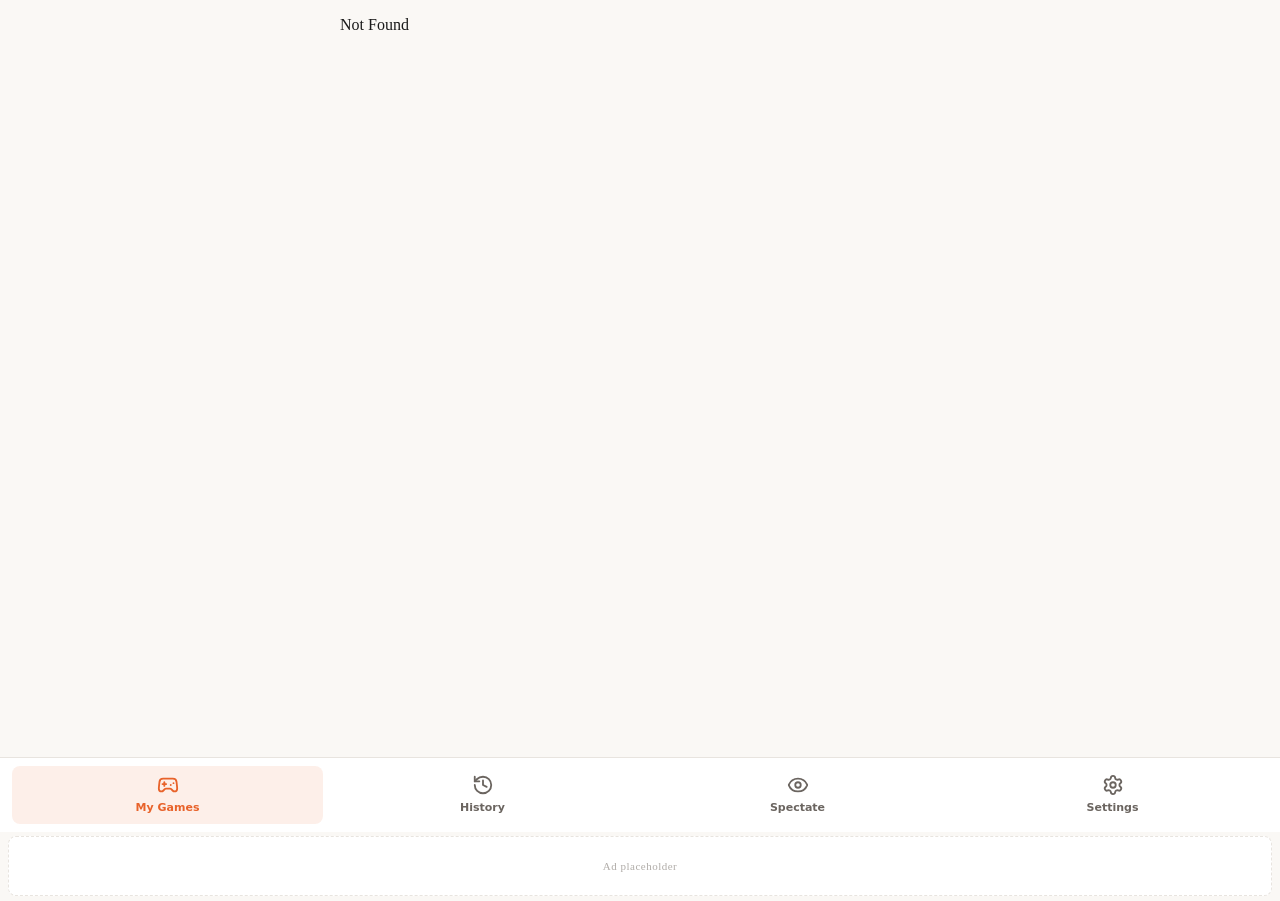
==== index.html @ 5b3f9416 "deploy site" ====
<!DOCTYPE html>
<html lang="en">
  <head>
    <meta charset="UTF-8" />
    <meta name="viewport" content="width=device-width, initial-scale=1.0, viewport-fit=cover" />
    <meta name="theme-color" content="#FAF8F5" />
    <meta name="apple-mobile-web-app-capable" content="yes" />
    <meta name="apple-mobile-web-app-status-bar-style" content="default" />
    <link rel="icon" href="/favicon.ico" />
    <link rel="apple-touch-icon" href="/icons/icon-192.png" />
    <link rel="preconnect" href="https://fonts.googleapis.com" />
    <link rel="preconnect" href="https://fonts.gstatic.com" crossorigin />
    <link href="https://fonts.googleapis.com/css2?family=JetBrains+Mono:wght@400;700&display=swap" rel="stylesheet" />
    <title>LazyTally</title>
    <script async src="https://pagead2.googlesyndication.com/pagead/js/adsbygoogle.js?client=ca-pub-8898395307509788" crossorigin="anonymous"></script>
    <script async src="https://www.googletagmanager.com/gtag/js?id=G-MPHQ01R6Z6"></script>
    <script>
      window.dataLayer = window.dataLayer || [];
      function gtag(){dataLayer.push(arguments);}
      gtag('js', new Date());
      gtag('config', 'G-MPHQ01R6Z6', { send_page_view: false });
    </script>
    <script type="module" crossorigin src="/assets/index-Cb28y55r.js"></script>
    <link rel="stylesheet" crossorigin href="/assets/index-DtqQ6EpY.css">
  <link rel="manifest" href="/manifest.webmanifest"></head>
  <body>
    <div id="root"></div>
  </body>
</html>
---- assets/index-DtqQ6EpY.css ----
:root,[data-theme=light]{--color-accent-primary:#e8622a;--color-accent-secondary:#2a6ee8;--color-accent-gold:#d4a017;--color-bg-base:#faf8f5;--color-bg-surface:#fff;--color-bg-surface-raised:#f2efe9;--color-text-primary:#1a1a1a;--color-text-secondary:#6b6560;--color-text-disabled:#b0aca8;--color-text-on-accent:#fff;--color-success:#22a056;--color-error:#d93025;--color-warning:#f5a623;--color-divider:#e8e4df;--space-1:4px;--space-2:8px;--space-3:12px;--space-4:16px;--space-5:20px;--space-6:24px;--space-8:32px;--space-12:48px;--radius-sm:8px;--radius-md:12px;--radius-lg:16px;--radius-pill:999px;--text-display-size:28px;--text-display-weight:700;--text-display-line-height:34px;--text-title-lg-size:22px;--text-title-lg-weight:700;--text-title-lg-line-height:28px;--text-title-md-size:18px;--text-title-md-weight:600;--text-title-md-line-height:24px;--text-title-sm-size:16px;--text-title-sm-weight:600;--text-title-sm-line-height:22px;--text-body-size:15px;--text-body-weight:400;--text-body-line-height:22px;--text-body-sm-size:13px;--text-body-sm-weight:400;--text-body-sm-line-height:18px;--text-label-size:11px;--text-label-weight:600;--text-label-line-height:16px;--text-counter-size:24px;--text-counter-weight:700;--text-counter-line-height:30px;--text-score-lg-size:28px;--text-score-lg-weight:700;--text-score-lg-line-height:34px;--text-score-md-size:17px;--text-score-md-weight:600;--text-score-md-line-height:22px;--font-sans:system-ui, -apple-system, "Segoe UI", Roboto, Ubuntu, Cantarell, "Noto Sans", sans-serif}[data-theme=dark]{--color-accent-primary:#f07a45;--color-accent-secondary:#5592f0;--color-accent-gold:#f0be3a;--color-bg-base:#121212;--color-bg-surface:#1e1e1e;--color-bg-surface-raised:#2a2a2a;--color-text-primary:#f0ede8;--color-text-secondary:#9a9590;--color-text-disabled:#555250;--color-text-on-accent:#fff;--color-success:#38c46e;--color-error:#f25b4f;--color-warning:#f5be55;--color-divider:#2e2e2e}*,:before,:after{box-sizing:border-box}html,body{margin:0}button,input,select,textarea{font:inherit}._shell_n8gii_1{background-color:var(--color-bg-base);min-height:calc(100lvh + 1px);color:var(--color-text-primary);flex-direction:column;display:flex}._header_n8gii_10{z-index:20;padding-top:max(var(--space-3), env(safe-area-inset-top,0px));padding-left:max(var(--space-4), env(safe-area-inset-left,0px));padding-right:max(var(--space-4), env(safe-area-inset-right,0px));padding-bottom:var(--space-3);background-color:var(--color-bg-surface);border-bottom:1px solid var(--color-divider);position:sticky;top:0}._main_n8gii_22{flex:auto;width:100%;max-width:600px;margin-left:auto;margin-right:auto}._bottomBar_n8gii_30{z-index:20;position:sticky;bottom:0}._tabs_n8gii_36{background-color:var(--color-bg-surface)}._footer_n8gii_40{background-color:var(--color-bg-base)}._badge_cdwrq_1{padding:var(--space-1) var(--space-2);border-radius:var(--radius-pill);font-family:var(--font-sans);font-size:var(--text-label-size);font-weight:var(--text-label-weight);line-height:var(--text-label-line-height);text-transform:uppercase;letter-spacing:.04em;justify-content:center;align-items:center;display:inline-flex}[data-variant=default]{background-color:var(--color-bg-surface-raised);color:var(--color-text-secondary)}[data-variant=success]{background-color:color-mix(in srgb, var(--color-success) 18%, transparent);color:var(--color-success)}[data-variant=error]{background-color:color-mix(in srgb, var(--color-error) 18%, transparent);color:var(--color-error)}[data-variant=warning]{background-color:color-mix(in srgb, var(--color-warning) 22%, transparent);color:var(--color-accent-gold)}._box_2sqhf_1{display:flex}._directionRow_2sqhf_5{flex-direction:row}._directionColumn_2sqhf_9{flex-direction:column}@media (width<=767px){._directionRowM_2sqhf_14{flex-direction:row}._directionColumnM_2sqhf_20{flex-direction:column}}._wrap_2sqhf_25{flex-wrap:wrap}._grow_2sqhf_29{flex-grow:1}._shrink_2sqhf_33{flex-shrink:1}._align-start_2sqhf_37{align-items:flex-start}._align-center_2sqhf_41{align-items:center}._align-end_2sqhf_45{align-items:flex-end}._align-stretch_2sqhf_49{align-items:stretch}._align-baseline_2sqhf_53{align-items:baseline}._justify-start_2sqhf_57{justify-content:flex-start}._justify-center_2sqhf_61{justify-content:center}._justify-end_2sqhf_65{justify-content:flex-end}._justify-between_2sqhf_69{justify-content:space-between}._justify-around_2sqhf_73{justify-content:space-around}._justify-evenly_2sqhf_77{justify-content:space-evenly}._gap-1_2sqhf_81{gap:var(--space-1)}._p-1_2sqhf_85{padding:var(--space-1)}._px-1_2sqhf_89{padding-left:var(--space-1);padding-right:var(--space-1)}._py-1_2sqhf_94{padding-top:var(--space-1);padding-bottom:var(--space-1)}._m-1_2sqhf_99{margin:var(--space-1)}._gap-2_2sqhf_103{gap:var(--space-2)}._p-2_2sqhf_107{padding:var(--space-2)}._px-2_2sqhf_111{padding-left:var(--space-2);padding-right:var(--space-2)}._py-2_2sqhf_116{padding-top:var(--space-2);padding-bottom:var(--space-2)}._m-2_2sqhf_121{margin:var(--space-2)}._gap-3_2sqhf_125{gap:var(--space-3)}._p-3_2sqhf_129{padding:var(--space-3)}._px-3_2sqhf_133{padding-left:var(--space-3);padding-right:var(--space-3)}._py-3_2sqhf_138{padding-top:var(--space-3);padding-bottom:var(--space-3)}._m-3_2sqhf_143{margin:var(--space-3)}._gap-4_2sqhf_147{gap:var(--space-4)}._p-4_2sqhf_151{padding:var(--space-4)}._px-4_2sqhf_155{padding-left:var(--space-4);padding-right:var(--space-4)}._py-4_2sqhf_160{padding-top:var(--space-4);padding-bottom:var(--space-4)}._m-4_2sqhf_165{margin:var(--space-4)}._gap-5_2sqhf_169{gap:var(--space-5)}._p-5_2sqhf_173{padding:var(--space-5)}._px-5_2sqhf_177{padding-left:var(--space-5);padding-right:var(--space-5)}._py-5_2sqhf_182{padding-top:var(--space-5);padding-bottom:var(--space-5)}._m-5_2sqhf_187{margin:var(--space-5)}._gap-6_2sqhf_191{gap:var(--space-6)}._p-6_2sqhf_195{padding:var(--space-6)}._px-6_2sqhf_199{padding-left:var(--space-6);padding-right:var(--space-6)}._py-6_2sqhf_204{padding-top:var(--space-6);padding-bottom:var(--space-6)}._m-6_2sqhf_209{margin:var(--space-6)}._gap-8_2sqhf_213{gap:var(--space-8)}._p-8_2sqhf_217{padding:var(--space-8)}._px-8_2sqhf_221{padding-left:var(--space-8);padding-right:var(--space-8)}._py-8_2sqhf_226{padding-top:var(--space-8);padding-bottom:var(--space-8)}._m-8_2sqhf_231{margin:var(--space-8)}._gap-12_2sqhf_235{gap:var(--space-12)}._p-12_2sqhf_239{padding:var(--space-12)}._px-12_2sqhf_243{padding-left:var(--space-12);padding-right:var(--space-12)}._py-12_2sqhf_248{padding-top:var(--space-12);padding-bottom:var(--space-12)}._m-12_2sqhf_253{margin:var(--space-12)}._spinner_nptsl_1{border-style:solid;border-color:currentColor #0000 currentColor currentColor;border-radius:50%;animation:.7s linear infinite _spin_nptsl_1;display:inline-block}._size-sm_nptsl_9{border-width:2px;width:16px;height:16px}._size-md_nptsl_15{border-width:2px;width:22px;height:22px}._size-lg_nptsl_21{border-width:3px;width:32px;height:32px}@keyframes _spin_nptsl_1{to{transform:rotate(360deg)}}._button_xosus_1{justify-content:center;align-items:center;gap:var(--space-2);font-family:var(--font-sans);border-radius:var(--radius-md);cursor:pointer;border:none;font-weight:600;transition:background-color .15s,color .15s,opacity .15s;display:inline-flex}._button_xosus_1:disabled{cursor:not-allowed;opacity:.5}._fullWidth_xosus_19{width:100%}._size-sm_xosus_23{min-height:36px;padding:var(--space-2) var(--space-3);font-size:var(--text-body-sm-size);line-height:var(--text-body-sm-line-height)}._size-md_xosus_30{min-height:44px;padding:var(--space-3) var(--space-4);font-size:var(--text-body-size);line-height:var(--text-body-line-height)}._size-lg_xosus_37{min-height:52px;padding:var(--space-4) var(--space-5);font-size:var(--text-title-sm-size);line-height:var(--text-title-sm-line-height)}[data-variant=danger]{background-color:var(--color-accent-danger,#dc2626);color:#fff}[data-variant=danger]:hover:not(:disabled){filter:brightness(1.1)}._loading_xosus_81{pointer-events:none}._iconSlot_xosus_85{flex-shrink:0;display:inline-flex}._card_jlndj_1{width:100%;text-align:inherit;font:inherit;color:inherit;background-color:var(--color-bg-surface);border:1px solid var(--color-divider);border-radius:var(--radius-md);cursor:default;transition:box-shadow .15s,transform .15s;display:block}._card_jlndj_1[data-clickable]{cursor:pointer}._card_jlndj_1[data-clickable]:hover{box-shadow:0 8px 20px #00000014}._card_jlndj_1[data-clickable]:active{transform:scale(.98)}._p1_jlndj_26{padding:var(--space-1)}._p2_jlndj_30{padding:var(--space-2)}._p3_jlndj_34{padding:var(--space-3)}._p4_jlndj_38{padding:var(--space-4)}._p5_jlndj_42{padding:var(--space-5)}._p6_jlndj_46{padding:var(--space-6)}._p8_jlndj_50{padding:var(--space-8)}._p12_jlndj_54{padding:var(--space-12)}._wrapper_pslk8_1{justify-content:center;align-items:center;gap:var(--space-2);display:flex}._group_pslk8_8{text-align:center;letter-spacing:.15em;text-transform:uppercase;width:100%;max-width:110px;padding:var(--space-2) var(--space-2);border:1.5px solid var(--color-divider);border-radius:var(--radius-sm);background-color:var(--color-bg-surface);color:var(--color-text-primary);outline:none;font-family:JetBrains Mono,ui-monospace,SFMono-Regular,Menlo,Consolas,monospace;font-size:22px;transition:border-color .15s,box-shadow .15s}._group_pslk8_8::placeholder{color:var(--color-text-disabled);letter-spacing:.3em}._group_pslk8_8:focus-visible{border-color:var(--color-accent-secondary);box-shadow:0 0 0 2px color-mix(in srgb, var(--color-accent-secondary) 35%, transparent)}._separator_pslk8_35{color:var(--color-text-disabled);-webkit-user-select:none;user-select:none;flex-shrink:0;font-size:28px;font-weight:700}._wrap_1qdhq_1{gap:var(--space-1);flex-direction:column;display:flex}._label_1qdhq_7{font-family:var(--font-sans);font-size:var(--text-label-size);font-weight:var(--text-label-weight);line-height:var(--text-label-line-height);text-transform:uppercase;letter-spacing:.02em;color:var(--color-text-secondary)}._row_1qdhq_17{align-items:center;gap:var(--space-2);max-width:100%;display:inline-flex}._btn_1qdhq_24{border-radius:var(--radius-sm);width:32px;height:32px;color:var(--color-text-on-accent);background-color:var(--color-accent-primary);cursor:pointer;border:none;flex-shrink:0;justify-content:center;align-items:center;padding:0;font-size:16px;font-weight:600;line-height:1;transition:filter .15s;display:inline-flex}._btn_1qdhq_24:hover:not(:disabled){filter:brightness(1.05)}._btn_1qdhq_24:disabled{opacity:.35;cursor:not-allowed}._value_1qdhq_52{text-align:center;min-width:2.5ch;font-family:var(--font-sans);color:var(--color-text-primary);font-size:16px;font-weight:600;line-height:1}._divider_j3n4t_1{background-color:var(--color-divider);border:none;flex-shrink:0}._horizontal_j3n4t_7{width:100%;height:1px;margin:0}._vertical_j3n4t_13{align-self:stretch;width:1px;margin:0}._stacked_5gr1q_1{gap:var(--space-1);margin-bottom:var(--space-2);flex-direction:column;display:flex}._inline_5gr1q_8{align-items:center;gap:var(--space-3);margin-bottom:var(--space-2);flex-direction:row;display:flex}._inline_5gr1q_8>._labelArea_5gr1q_16{flex-shrink:0;min-width:150px}._labelArea_5gr1q_16{flex-direction:column;gap:2px;min-width:0;display:flex}._controlInline_5gr1q_28{flex:1 1 0;min-width:0}._label_5gr1q_16{font-family:var(--font-sans);color:var(--color-text-primary);font-size:13px;font-weight:600;line-height:1.3}._description_5gr1q_45{color:var(--color-text-secondary);font-size:12px;line-height:1.3}._cell_170sn_1{min-width:0}._span-1_170sn_5{grid-column:span 1}._span-2_170sn_9{grid-column:span 2}._span-3_170sn_13{grid-column:span 3}._span-4_170sn_17{grid-column:span 4}._span-5_170sn_21{grid-column:span 5}._span-6_170sn_25{grid-column:span 6}._span-7_170sn_29{grid-column:span 7}._span-8_170sn_33{grid-column:span 8}._span-9_170sn_37{grid-column:span 9}._span-10_170sn_41{grid-column:span 10}._span-11_170sn_45{grid-column:span 11}._span-12_170sn_49{grid-column:span 12}@media (width<=767px){._spanM-1_170sn_54{grid-column:span 1}._spanM-2_170sn_60{grid-column:span 2}._spanM-3_170sn_66{grid-column:span 3}._spanM-4_170sn_72{grid-column:span 4}._spanM-5_170sn_78{grid-column:span 5}._spanM-6_170sn_84{grid-column:span 6}._spanM-7_170sn_90{grid-column:span 7}._spanM-8_170sn_96{grid-column:span 8}._spanM-9_170sn_102{grid-column:span 9}._spanM-10_170sn_108{grid-column:span 10}._spanM-11_170sn_114{grid-column:span 11}._spanM-12_170sn_120{grid-column:span 12}}._offset-0_170sn_125{grid-column-start:auto}._offset-1_170sn_129{grid-column-start:2}._offset-2_170sn_133{grid-column-start:3}._offset-3_170sn_137{grid-column-start:4}._offset-4_170sn_141{grid-column-start:5}._offset-5_170sn_145{grid-column-start:6}._offset-6_170sn_149{grid-column-start:7}._offset-7_170sn_153{grid-column-start:8}._offset-8_170sn_157{grid-column-start:9}._offset-9_170sn_161{grid-column-start:10}._offset-10_170sn_165{grid-column-start:11}._offset-11_170sn_169{grid-column-start:12}._grid_dq9ae_1{grid-template-columns:repeat(12,minmax(0,1fr));width:100%;display:grid}._gap-1_dq9ae_7{gap:var(--space-1)}._gap-2_dq9ae_11{gap:var(--space-2)}._gap-3_dq9ae_15{gap:var(--space-3)}._gap-4_dq9ae_19{gap:var(--space-4)}._gap-5_dq9ae_23{gap:var(--space-5)}._gap-6_dq9ae_27{gap:var(--space-6)}._gap-8_dq9ae_31{gap:var(--space-8)}._gap-12_dq9ae_35{gap:var(--space-12)}._text_t5dkh_1{font-family:var(--font-sans);margin:0}._size-display_t5dkh_6{font-size:var(--text-display-size);font-weight:var(--text-display-weight);line-height:var(--text-display-line-height)}._size-titleLg_t5dkh_12{font-size:var(--text-title-lg-size);font-weight:var(--text-title-lg-weight);line-height:var(--text-title-lg-line-height)}._size-titleMd_t5dkh_18{font-size:var(--text-title-md-size);font-weight:var(--text-title-md-weight);line-height:var(--text-title-md-line-height)}._size-titleSm_t5dkh_24{font-size:var(--text-title-sm-size);font-weight:var(--text-title-sm-weight);line-height:var(--text-title-sm-line-height)}._size-body_t5dkh_30{font-size:var(--text-body-size);font-weight:var(--text-body-weight);line-height:var(--text-body-line-height)}._size-bodySm_t5dkh_36{font-size:var(--text-body-sm-size);font-weight:var(--text-body-sm-weight);line-height:var(--text-body-sm-line-height)}._size-label_t5dkh_42{font-size:var(--text-label-size);font-weight:var(--text-label-weight);line-height:var(--text-label-line-height);text-transform:uppercase;letter-spacing:.02em}._size-counter_t5dkh_50{font-size:var(--text-counter-size);font-weight:var(--text-counter-weight);line-height:var(--text-counter-line-height)}._size-scoreLg_t5dkh_56{font-size:var(--text-score-lg-size);font-weight:var(--text-score-lg-weight);line-height:var(--text-score-lg-line-height)}._size-scoreMd_t5dkh_62{font-size:var(--text-score-md-size);font-weight:var(--text-score-md-weight);line-height:var(--text-score-md-line-height)}._weight-400_t5dkh_68{font-weight:400}._weight-500_t5dkh_72{font-weight:500}._weight-600_t5dkh_76{font-weight:600}._weight-700_t5dkh_80{font-weight:700}._color-primary_t5dkh_84{color:var(--color-text-primary)}._color-secondary_t5dkh_88{color:var(--color-text-secondary)}._color-disabled_t5dkh_92{color:var(--color-text-disabled)}._color-onAccent_t5dkh_96{color:var(--color-text-on-accent)}._color-accent_t5dkh_100{color:var(--color-accent-primary)}._color-error_t5dkh_104{color:var(--color-error)}._color-success_t5dkh_108{color:var(--color-success)}._align-start_t5dkh_112{text-align:start}._align-center_t5dkh_116{text-align:center}._align-end_t5dkh_120{text-align:end}._truncate_t5dkh_124{text-overflow:ellipsis;white-space:nowrap;overflow:hidden}._monospace_t5dkh_130{font-family:var(--font-mono,ui-monospace, SFMono-Regular, Menlo, Consolas, monospace);letter-spacing:.1em}._iconButton_jv7td_1{border-radius:var(--radius-md);cursor:pointer;font:inherit;background:0 0;border:none;flex-shrink:0;justify-content:center;align-items:center;padding:0;transition:background-color .15s,color .15s,opacity .15s;display:inline-flex}._iconButton_jv7td_1:disabled{cursor:not-allowed;opacity:.5}._size-sm_jv7td_20{width:36px;height:36px}._size-md_jv7td_25{width:44px;height:44px}._size-lg_jv7td_30{width:52px;height:52px}._iconInner_jv7td_35{justify-content:center;align-items:center;display:inline-flex}[data-variant=primary]{background-color:var(--color-accent-primary);color:var(--color-text-on-accent)}[data-variant=primary]:hover:not(:disabled){filter:brightness(1.05)}[data-variant=secondary]{background-color:var(--color-bg-surface-raised);color:var(--color-text-primary);box-shadow:inset 0 0 0 1px var(--color-divider)}[data-variant=secondary]:hover:not(:disabled){background-color:var(--color-bg-base)}[data-variant=ghost]{color:var(--color-accent-primary);background-color:#0000}[data-variant=ghost]:hover:not(:disabled){background-color:var(--color-bg-surface-raised)}._dialog_1bl9c_1{max-width:min(520px, 100vw - var(--space-8));border-radius:var(--radius-lg);background-color:var(--color-bg-surface);width:100%;color:var(--color-text-primary);box-shadow:0 24px 48px #0000002e, 0 0 0 1px var(--color-divider);border:none;margin:auto;padding:0}._dialog_1bl9c_1::backdrop{background-color:#00000073}._inner_1bl9c_17{flex-direction:column;max-height:min(80vh,720px);display:flex}._header_1bl9c_23{padding:var(--space-5) var(--space-5) var(--space-3);border-bottom:1px solid var(--color-divider)}._title_1bl9c_28{font-family:var(--font-sans);font-size:var(--text-title-lg-size);font-weight:var(--text-title-lg-weight);line-height:var(--text-title-lg-line-height);margin:0}._body_1bl9c_36{padding:var(--space-5);overflow:auto}._close_1bl9c_41{top:var(--space-3);right:var(--space-3);border-radius:var(--radius-sm);width:36px;height:36px;color:var(--color-text-secondary);cursor:pointer;background:0 0;border:none;font-size:20px;line-height:1;position:absolute}._close_1bl9c_41:hover{background-color:var(--color-bg-surface-raised)}._headerRow_1bl9c_60{min-height:var(--space-8);position:relative}._field_2ay0z_1{gap:var(--space-2);flex-direction:column;width:100%;display:flex}._label_2ay0z_8{font-family:var(--font-sans);font-size:var(--text-label-size);font-weight:var(--text-label-weight);line-height:var(--text-label-line-height);text-transform:uppercase;letter-spacing:.02em;color:var(--color-text-secondary)}._input_2ay0z_18{width:100%;padding:var(--space-2) var(--space-3);font-family:var(--font-sans);font-size:var(--text-body-sm-size,13px);color:var(--color-text-primary);background-color:var(--color-bg-surface);border:1px solid var(--color-divider);border-radius:var(--radius-sm);outline:none;line-height:1.4;transition:border-color .15s,box-shadow .15s}._input_2ay0z_18:focus-visible{border-color:var(--color-accent-secondary);box-shadow:0 0 0 2px color-mix(in srgb, var(--color-accent-secondary) 35%, transparent)}._input_2ay0z_18:disabled{opacity:.6;cursor:not-allowed}._safe_1qbz7_1{box-sizing:border-box;min-height:100%;padding-top:env(safe-area-inset-top,0px);padding-right:env(safe-area-inset-right,0px);padding-bottom:env(safe-area-inset-bottom,0px);padding-left:env(safe-area-inset-left,0px)}._root_ry9w0_1{min-width:0;min-height:0}._vertical_ry9w0_6{-webkit-overflow-scrolling:touch;overflow:hidden auto}._horizontal_ry9w0_12{-webkit-overflow-scrolling:touch;overflow:auto hidden}._segment_8e18i_1{border:1px solid var(--color-divider);border-radius:var(--radius-sm);display:inline-flex;overflow:hidden}._option_8e18i_8{padding:var(--space-2) var(--space-4);background:var(--color-bg-surface);font-family:var(--font-sans);font-size:var(--text-body-sm-size,13px);color:var(--color-text-secondary);cursor:pointer;border:none;font-weight:500;transition:background-color .15s,color .15s}._option_8e18i_8+._option_8e18i_8{border-left:1px solid var(--color-divider)}._option_8e18i_8[data-active]{background:var(--color-accent-primary);color:var(--color-text-on-accent);font-weight:600}._option_8e18i_8:hover:not([data-active]):not(:disabled){background:var(--color-bg-surface-raised,#f0f0f0)}._option_8e18i_8:disabled{opacity:.5;cursor:not-allowed}._field_uj5ex_1{gap:var(--space-2);flex-direction:column;width:100%;display:flex}._label_uj5ex_8{font-family:var(--font-sans);font-size:var(--text-label-size);font-weight:var(--text-label-weight);line-height:var(--text-label-line-height);text-transform:uppercase;letter-spacing:.02em;color:var(--color-text-secondary)}._select_uj5ex_18{width:100%;padding:var(--space-3) var(--space-4);font-family:var(--font-sans);font-size:var(--text-body-size);line-height:var(--text-body-line-height);color:var(--color-text-primary);background-color:var(--color-bg-surface);border:1px solid var(--color-divider);border-radius:var(--radius-sm);cursor:pointer;appearance:none;background-image:linear-gradient(45deg, transparent 50%, var(--color-text-secondary) 50%), linear-gradient(135deg, var(--color-text-secondary) 50%, transparent 50%);padding-right:var(--space-8);background-position:calc(100% - 18px) calc(50% + 2px),calc(100% - 12px) calc(50% + 2px);background-repeat:no-repeat;background-size:5px 5px,5px 5px;outline:none;transition:border-color .15s,box-shadow .15s}._select_uj5ex_18:focus-visible{border-color:var(--color-accent-secondary);box-shadow:0 0 0 2px color-mix(in srgb, var(--color-accent-secondary) 35%, transparent)}._select_uj5ex_18:disabled{opacity:.6;cursor:not-allowed}._nav_mkc17_1{justify-content:space-around;align-items:stretch;gap:var(--space-1);padding:var(--space-2) var(--space-3) max(var(--space-2), env(safe-area-inset-bottom,0px));background-color:var(--color-bg-surface);border-top:1px solid var(--color-divider);display:flex}._tab_mkc17_11{justify-content:center;align-items:center;gap:var(--space-1);min-width:0;padding:var(--space-2) var(--space-1);border-radius:var(--radius-sm);font-family:var(--font-sans);font-size:var(--text-label-size);font-weight:var(--text-label-weight);line-height:var(--text-label-line-height);text-align:center;color:var(--color-text-secondary);cursor:pointer;-webkit-tap-highlight-color:transparent;background:0 0;border:none;flex-direction:column;flex:1 1 0;transition:color .15s,background-color .15s;display:flex}._tab_mkc17_11[data-active]{color:var(--color-accent-primary);background-color:color-mix(in srgb, var(--color-accent-primary) 10%, transparent)}._icon_mkc17_39{font-size:22px;line-height:1;display:inline-flex}._label_mkc17_45{text-overflow:ellipsis;white-space:nowrap;max-width:100%;overflow:hidden}._field_1lwue_1{gap:var(--space-2);flex-direction:column;width:100%;display:flex}._label_1lwue_8{font-family:var(--font-sans);font-size:var(--text-label-size);font-weight:var(--text-label-weight);line-height:var(--text-label-line-height);text-transform:uppercase;letter-spacing:.02em;color:var(--color-text-secondary)}._input_1lwue_18{width:100%;padding:var(--space-2) var(--space-3);font-family:var(--font-sans);font-size:var(--text-body-sm-size,13px);color:var(--color-text-primary);background-color:var(--color-bg-surface);border:1px solid var(--color-divider);border-radius:var(--radius-sm);outline:none;line-height:1.4;transition:border-color .15s,box-shadow .15s}._input_1lwue_18::placeholder{color:var(--color-text-disabled)}._input_1lwue_18:focus-visible{border-color:var(--color-accent-secondary);box-shadow:0 0 0 2px color-mix(in srgb, var(--color-accent-secondary) 35%, transparent)}._input_1lwue_18:disabled{opacity:.6;cursor:not-allowed}._input_1lwue_18[data-error=true]{border-color:var(--color-error)}._error_1lwue_50{font-family:var(--font-sans);font-size:var(--text-body-sm-size);line-height:var(--text-body-sm-line-height);color:var(--color-error)}._placeholder_1w67f_1{border:1px dashed var(--color-divider);border-radius:var(--radius-sm);background-color:var(--color-bg-surface);justify-content:center;align-items:center;height:60px;margin:4px 8px;display:flex}._placeholderText_1w67f_12{letter-spacing:.5px;color:var(--color-text-disabled);font-size:11px}._container_1w67f_18{background-color:#0000;justify-content:center;align-items:center;display:flex}._container_m4a26_1{padding-top:env(safe-area-inset-top,0px);padding-left:env(safe-area-inset-left,0px);padding-right:env(safe-area-inset-right,0px);padding-bottom:env(safe-area-inset-bottom,0px)}._topBar_m4a26_8{z-index:10;background-color:var(--color-bg-base);position:sticky;top:0}._tableWrap_m4a26_15{-webkit-overflow-scrolling:touch;background-color:var(--color-bg-surface);border:1px solid var(--color-divider);border-radius:var(--radius-md);max-height:calc(100dvh - 220px);margin:0 var(--space-4);overflow-y:auto}._table_m4a26_15{border-collapse:separate;border-spacing:0;width:100%}._table_m4a26_15 thead th{z-index:2;background-color:var(--color-bg-surface);border-bottom:1px solid var(--color-divider);position:sticky;top:0}._table_m4a26_15 tfoot td{z-index:2;background-color:var(--color-bg-surface);border-top:2px solid var(--color-divider);position:sticky;bottom:0}._actions_m4a26_47{padding-top:var(--space-2)}._wrapper_13sad_1{background:var(--color-bg-base);min-height:100%;color:var(--color-text-primary);font-family:var(--font-sans);flex-direction:column;display:flex}._navLinks_13sad_10{gap:1.25rem;margin:0;padding:0;list-style:none;display:flex}._navLinks_13sad_10 a{color:var(--color-text-secondary);font-size:.8rem;font-weight:500;text-decoration:none;transition:color .2s}._navLinks_13sad_10 a:hover{color:var(--color-accent-primary)}._main_13sad_30{flex:1}._footer_13sad_34{border-top:1px solid var(--color-divider);color:var(--color-text-disabled);flex-wrap:wrap;justify-content:space-between;align-items:center;gap:.5rem;padding:2rem clamp(1.5rem,6vw,4rem);font-size:.8rem;display:flex}._footer_13sad_34 a{color:var(--color-text-disabled);text-decoration:none}._footer_13sad_34 a:hover{color:var(--color-accent-primary)}._section_13sad_56{width:100%;max-width:900px;margin:0 auto;padding:clamp(3rem,8vw,5rem) clamp(1.5rem,6vw,4rem)}._sectionAlt_13sad_63{background:var(--color-bg-surface);border-top:1px solid var(--color-divider);border-bottom:1px solid var(--color-divider)}._sectionLabel_13sad_69{letter-spacing:.1em;text-transform:uppercase;color:var(--color-accent-primary);margin-bottom:.6rem;font-size:.75rem;font-weight:600}._sectionTitle_13sad_78{letter-spacing:-.02em;color:var(--color-text-primary);margin-bottom:.75rem;font-size:clamp(1.6rem,4vw,2.4rem);font-weight:700}._sectionSub_13sad_86{color:var(--color-text-secondary);max-width:520px;margin-bottom:2.5rem;font-size:1rem;line-height:1.7}._ctaButton_13sad_94{background:var(--color-accent-primary);color:var(--color-text-on-accent);border-radius:var(--radius-pill);cursor:pointer;border:none;align-items:center;gap:.5rem;padding:.75rem 1.5rem;font-size:.95rem;font-weight:600;text-decoration:none;transition:opacity .2s,transform .15s;display:inline-flex}._ctaButton_13sad_94:hover{opacity:.9;transform:translateY(-1px)}._ctaSecondary_13sad_115{color:var(--color-text-secondary);border:1.5px solid var(--color-divider);background:0 0}._ctaSecondary_13sad_115:hover{border-color:var(--color-accent-primary);color:var(--color-accent-primary)}@media (width<=520px){._navLinks_13sad_10{display:none}}
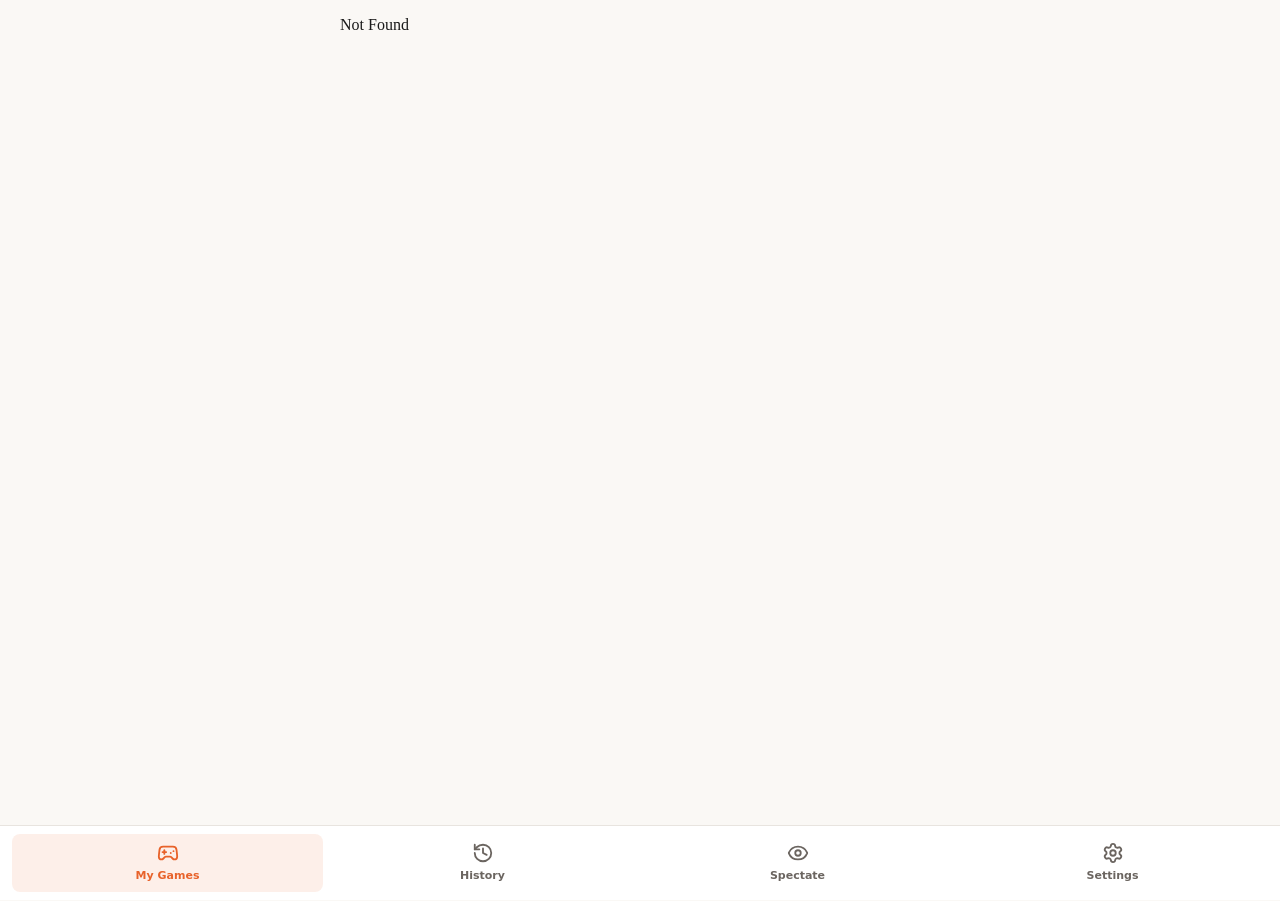
==== commit cc214d2e: "deploy site" ====
--- a/index.html
+++ b/index.html
@@ -12,7 +12,7 @@
     <link rel="preconnect" href="https://fonts.gstatic.com" crossorigin />
     <link href="https://fonts.googleapis.com/css2?family=JetBrains+Mono:wght@400;700&display=swap" rel="stylesheet" />
     <title>LazyTally</title>
-    <script async src="https://pagead2.googlesyndication.com/pagead/js/adsbygoogle.js?client=ca-pub-8898395307509788" crossorigin="anonymous"></script>
+    <meta name="description" content="LazyTally — the free score keeper app for card and board games. Track scores for 30+ games with custom house rules, a spectator mode, and game cheatsheets." />
     <script async src="https://www.googletagmanager.com/gtag/js?id=G-MPHQ01R6Z6"></script>
     <script>
       window.dataLayer = window.dataLayer || [];
@@ -20,8 +20,8 @@
       gtag('js', new Date());
       gtag('config', 'G-MPHQ01R6Z6', { send_page_view: false });
     </script>
-    <script type="module" crossorigin src="/assets/index-Cb28y55r.js"></script>
-    <link rel="stylesheet" crossorigin href="/assets/index-DtqQ6EpY.css">
+    <script type="module" crossorigin src="/assets/index-zp70edD4.js"></script>
+    <link rel="stylesheet" crossorigin href="/assets/index-rMB3Mz2z.css">
   <link rel="manifest" href="/manifest.webmanifest"></head>
   <body>
     <div id="root"></div>
--- a/assets/index-rMB3Mz2z.css
+++ b/assets/index-rMB3Mz2z.css
@@ -0,0 +1 @@
+:root,[data-theme=light]{--color-accent-primary:#e8622a;--color-accent-secondary:#2a6ee8;--color-accent-gold:#d4a017;--color-bg-base:#faf8f5;--color-bg-surface:#fff;--color-bg-surface-raised:#f2efe9;--color-text-primary:#1a1a1a;--color-text-secondary:#6b6560;--color-text-disabled:#b0aca8;--color-text-on-accent:#fff;--color-success:#22a056;--color-error:#d93025;--color-warning:#f5a623;--color-divider:#e8e4df;--space-1:4px;--space-2:8px;--space-3:12px;--space-4:16px;--space-5:20px;--space-6:24px;--space-8:32px;--space-12:48px;--radius-sm:8px;--radius-md:12px;--radius-lg:16px;--radius-pill:999px;--text-display-size:28px;--text-display-weight:700;--text-display-line-height:34px;--text-title-lg-size:22px;--text-title-lg-weight:700;--text-title-lg-line-height:28px;--text-title-md-size:18px;--text-title-md-weight:600;--text-title-md-line-height:24px;--text-title-sm-size:16px;--text-title-sm-weight:600;--text-title-sm-line-height:22px;--text-body-size:15px;--text-body-weight:400;--text-body-line-height:22px;--text-body-sm-size:13px;--text-body-sm-weight:400;--text-body-sm-line-height:18px;--text-label-size:11px;--text-label-weight:600;--text-label-line-height:16px;--text-counter-size:24px;--text-counter-weight:700;--text-counter-line-height:30px;--text-score-lg-size:28px;--text-score-lg-weight:700;--text-score-lg-line-height:34px;--text-score-md-size:17px;--text-score-md-weight:600;--text-score-md-line-height:22px;--font-sans:system-ui, -apple-system, "Segoe UI", Roboto, Ubuntu, Cantarell, "Noto Sans", sans-serif}[data-theme=dark]{--color-accent-primary:#f07a45;--color-accent-secondary:#5592f0;--color-accent-gold:#f0be3a;--color-bg-base:#121212;--color-bg-surface:#1e1e1e;--color-bg-surface-raised:#2a2a2a;--color-text-primary:#f0ede8;--color-text-secondary:#9a9590;--color-text-disabled:#555250;--color-text-on-accent:#fff;--color-success:#38c46e;--color-error:#f25b4f;--color-warning:#f5be55;--color-divider:#2e2e2e}*,:before,:after{box-sizing:border-box}html,body{margin:0}button,input,select,textarea{font:inherit}._shell_n8gii_1{background-color:var(--color-bg-base);min-height:calc(100lvh + 1px);color:var(--color-text-primary);flex-direction:column;display:flex}._header_n8gii_10{z-index:20;padding-top:max(var(--space-3), env(safe-area-inset-top,0px));padding-left:max(var(--space-4), env(safe-area-inset-left,0px));padding-right:max(var(--space-4), env(safe-area-inset-right,0px));padding-bottom:var(--space-3);background-color:var(--color-bg-surface);border-bottom:1px solid var(--color-divider);position:sticky;top:0}._main_n8gii_22{flex:auto;width:100%;max-width:600px;margin-left:auto;margin-right:auto}._bottomBar_n8gii_30{z-index:20;position:sticky;bottom:0}._tabs_n8gii_36{background-color:var(--color-bg-surface)}._footer_n8gii_40{background-color:var(--color-bg-base)}._badge_cdwrq_1{padding:var(--space-1) var(--space-2);border-radius:var(--radius-pill);font-family:var(--font-sans);font-size:var(--text-label-size);font-weight:var(--text-label-weight);line-height:var(--text-label-line-height);text-transform:uppercase;letter-spacing:.04em;justify-content:center;align-items:center;display:inline-flex}[data-variant=default]{background-color:var(--color-bg-surface-raised);color:var(--color-text-secondary)}[data-variant=success]{background-color:color-mix(in srgb, var(--color-success) 18%, transparent);color:var(--color-success)}[data-variant=error]{background-color:color-mix(in srgb, var(--color-error) 18%, transparent);color:var(--color-error)}[data-variant=warning]{background-color:color-mix(in srgb, var(--color-warning) 22%, transparent);color:var(--color-accent-gold)}._box_2sqhf_1{display:flex}._directionRow_2sqhf_5{flex-direction:row}._directionColumn_2sqhf_9{flex-direction:column}@media (width<=767px){._directionRowM_2sqhf_14{flex-direction:row}._directionColumnM_2sqhf_20{flex-direction:column}}._wrap_2sqhf_25{flex-wrap:wrap}._grow_2sqhf_29{flex-grow:1}._shrink_2sqhf_33{flex-shrink:1}._align-start_2sqhf_37{align-items:flex-start}._align-center_2sqhf_41{align-items:center}._align-end_2sqhf_45{align-items:flex-end}._align-stretch_2sqhf_49{align-items:stretch}._align-baseline_2sqhf_53{align-items:baseline}._justify-start_2sqhf_57{justify-content:flex-start}._justify-center_2sqhf_61{justify-content:center}._justify-end_2sqhf_65{justify-content:flex-end}._justify-between_2sqhf_69{justify-content:space-between}._justify-around_2sqhf_73{justify-content:space-around}._justify-evenly_2sqhf_77{justify-content:space-evenly}._gap-1_2sqhf_81{gap:var(--space-1)}._p-1_2sqhf_85{padding:var(--space-1)}._px-1_2sqhf_89{padding-left:var(--space-1);padding-right:var(--space-1)}._py-1_2sqhf_94{padding-top:var(--space-1);padding-bottom:var(--space-1)}._m-1_2sqhf_99{margin:var(--space-1)}._gap-2_2sqhf_103{gap:var(--space-2)}._p-2_2sqhf_107{padding:var(--space-2)}._px-2_2sqhf_111{padding-left:var(--space-2);padding-right:var(--space-2)}._py-2_2sqhf_116{padding-top:var(--space-2);padding-bottom:var(--space-2)}._m-2_2sqhf_121{margin:var(--space-2)}._gap-3_2sqhf_125{gap:var(--space-3)}._p-3_2sqhf_129{padding:var(--space-3)}._px-3_2sqhf_133{padding-left:var(--space-3);padding-right:var(--space-3)}._py-3_2sqhf_138{padding-top:var(--space-3);padding-bottom:var(--space-3)}._m-3_2sqhf_143{margin:var(--space-3)}._gap-4_2sqhf_147{gap:var(--space-4)}._p-4_2sqhf_151{padding:var(--space-4)}._px-4_2sqhf_155{padding-left:var(--space-4);padding-right:var(--space-4)}._py-4_2sqhf_160{padding-top:var(--space-4);padding-bottom:var(--space-4)}._m-4_2sqhf_165{margin:var(--space-4)}._gap-5_2sqhf_169{gap:var(--space-5)}._p-5_2sqhf_173{padding:var(--space-5)}._px-5_2sqhf_177{padding-left:var(--space-5);padding-right:var(--space-5)}._py-5_2sqhf_182{padding-top:var(--space-5);padding-bottom:var(--space-5)}._m-5_2sqhf_187{margin:var(--space-5)}._gap-6_2sqhf_191{gap:var(--space-6)}._p-6_2sqhf_195{padding:var(--space-6)}._px-6_2sqhf_199{padding-left:var(--space-6);padding-right:var(--space-6)}._py-6_2sqhf_204{padding-top:var(--space-6);padding-bottom:var(--space-6)}._m-6_2sqhf_209{margin:var(--space-6)}._gap-8_2sqhf_213{gap:var(--space-8)}._p-8_2sqhf_217{padding:var(--space-8)}._px-8_2sqhf_221{padding-left:var(--space-8);padding-right:var(--space-8)}._py-8_2sqhf_226{padding-top:var(--space-8);padding-bottom:var(--space-8)}._m-8_2sqhf_231{margin:var(--space-8)}._gap-12_2sqhf_235{gap:var(--space-12)}._p-12_2sqhf_239{padding:var(--space-12)}._px-12_2sqhf_243{padding-left:var(--space-12);padding-right:var(--space-12)}._py-12_2sqhf_248{padding-top:var(--space-12);padding-bottom:var(--space-12)}._m-12_2sqhf_253{margin:var(--space-12)}._spinner_nptsl_1{border-style:solid;border-color:currentColor #0000 currentColor currentColor;border-radius:50%;animation:.7s linear infinite _spin_nptsl_1;display:inline-block}._size-sm_nptsl_9{border-width:2px;width:16px;height:16px}._size-md_nptsl_15{border-width:2px;width:22px;height:22px}._size-lg_nptsl_21{border-width:3px;width:32px;height:32px}@keyframes _spin_nptsl_1{to{transform:rotate(360deg)}}._button_xosus_1{justify-content:center;align-items:center;gap:var(--space-2);font-family:var(--font-sans);border-radius:var(--radius-md);cursor:pointer;border:none;font-weight:600;transition:background-color .15s,color .15s,opacity .15s;display:inline-flex}._button_xosus_1:disabled{cursor:not-allowed;opacity:.5}._fullWidth_xosus_19{width:100%}._size-sm_xosus_23{min-height:36px;padding:var(--space-2) var(--space-3);font-size:var(--text-body-sm-size);line-height:var(--text-body-sm-line-height)}._size-md_xosus_30{min-height:44px;padding:var(--space-3) var(--space-4);font-size:var(--text-body-size);line-height:var(--text-body-line-height)}._size-lg_xosus_37{min-height:52px;padding:var(--space-4) var(--space-5);font-size:var(--text-title-sm-size);line-height:var(--text-title-sm-line-height)}[data-variant=danger]{background-color:var(--color-accent-danger,#dc2626);color:#fff}[data-variant=danger]:hover:not(:disabled){filter:brightness(1.1)}._loading_xosus_81{pointer-events:none}._iconSlot_xosus_85{flex-shrink:0;display:inline-flex}._card_jlndj_1{width:100%;text-align:inherit;font:inherit;color:inherit;background-color:var(--color-bg-surface);border:1px solid var(--color-divider);border-radius:var(--radius-md);cursor:default;transition:box-shadow .15s,transform .15s;display:block}._card_jlndj_1[data-clickable]{cursor:pointer}._card_jlndj_1[data-clickable]:hover{box-shadow:0 8px 20px #00000014}._card_jlndj_1[data-clickable]:active{transform:scale(.98)}._p1_jlndj_26{padding:var(--space-1)}._p2_jlndj_30{padding:var(--space-2)}._p3_jlndj_34{padding:var(--space-3)}._p4_jlndj_38{padding:var(--space-4)}._p5_jlndj_42{padding:var(--space-5)}._p6_jlndj_46{padding:var(--space-6)}._p8_jlndj_50{padding:var(--space-8)}._p12_jlndj_54{padding:var(--space-12)}._wrapper_pslk8_1{justify-content:center;align-items:center;gap:var(--space-2);display:flex}._group_pslk8_8{text-align:center;letter-spacing:.15em;text-transform:uppercase;width:100%;max-width:110px;padding:var(--space-2) var(--space-2);border:1.5px solid var(--color-divider);border-radius:var(--radius-sm);background-color:var(--color-bg-surface);color:var(--color-text-primary);outline:none;font-family:JetBrains Mono,ui-monospace,SFMono-Regular,Menlo,Consolas,monospace;font-size:22px;transition:border-color .15s,box-shadow .15s}._group_pslk8_8::placeholder{color:var(--color-text-disabled);letter-spacing:.3em}._group_pslk8_8:focus-visible{border-color:var(--color-accent-secondary);box-shadow:0 0 0 2px color-mix(in srgb, var(--color-accent-secondary) 35%, transparent)}._separator_pslk8_35{color:var(--color-text-disabled);-webkit-user-select:none;user-select:none;flex-shrink:0;font-size:28px;font-weight:700}._wrap_1qdhq_1{gap:var(--space-1);flex-direction:column;display:flex}._label_1qdhq_7{font-family:var(--font-sans);font-size:var(--text-label-size);font-weight:var(--text-label-weight);line-height:var(--text-label-line-height);text-transform:uppercase;letter-spacing:.02em;color:var(--color-text-secondary)}._row_1qdhq_17{align-items:center;gap:var(--space-2);max-width:100%;display:inline-flex}._btn_1qdhq_24{border-radius:var(--radius-sm);width:32px;height:32px;color:var(--color-text-on-accent);background-color:var(--color-accent-primary);cursor:pointer;border:none;flex-shrink:0;justify-content:center;align-items:center;padding:0;font-size:16px;font-weight:600;line-height:1;transition:filter .15s;display:inline-flex}._btn_1qdhq_24:hover:not(:disabled){filter:brightness(1.05)}._btn_1qdhq_24:disabled{opacity:.35;cursor:not-allowed}._value_1qdhq_52{text-align:center;min-width:2.5ch;font-family:var(--font-sans);color:var(--color-text-primary);font-size:16px;font-weight:600;line-height:1}._divider_j3n4t_1{background-color:var(--color-divider);border:none;flex-shrink:0}._horizontal_j3n4t_7{width:100%;height:1px;margin:0}._vertical_j3n4t_13{align-self:stretch;width:1px;margin:0}._stacked_5gr1q_1{gap:var(--space-1);margin-bottom:var(--space-2);flex-direction:column;display:flex}._inline_5gr1q_8{align-items:center;gap:var(--space-3);margin-bottom:var(--space-2);flex-direction:row;display:flex}._inline_5gr1q_8>._labelArea_5gr1q_16{flex-shrink:0;min-width:150px}._labelArea_5gr1q_16{flex-direction:column;gap:2px;min-width:0;display:flex}._controlInline_5gr1q_28{flex:1 1 0;min-width:0}._label_5gr1q_16{font-family:var(--font-sans);color:var(--color-text-primary);font-size:13px;font-weight:600;line-height:1.3}._description_5gr1q_45{color:var(--color-text-secondary);font-size:12px;line-height:1.3}._cell_170sn_1{min-width:0}._span-1_170sn_5{grid-column:span 1}._span-2_170sn_9{grid-column:span 2}._span-3_170sn_13{grid-column:span 3}._span-4_170sn_17{grid-column:span 4}._span-5_170sn_21{grid-column:span 5}._span-6_170sn_25{grid-column:span 6}._span-7_170sn_29{grid-column:span 7}._span-8_170sn_33{grid-column:span 8}._span-9_170sn_37{grid-column:span 9}._span-10_170sn_41{grid-column:span 10}._span-11_170sn_45{grid-column:span 11}._span-12_170sn_49{grid-column:span 12}@media (width<=767px){._spanM-1_170sn_54{grid-column:span 1}._spanM-2_170sn_60{grid-column:span 2}._spanM-3_170sn_66{grid-column:span 3}._spanM-4_170sn_72{grid-column:span 4}._spanM-5_170sn_78{grid-column:span 5}._spanM-6_170sn_84{grid-column:span 6}._spanM-7_170sn_90{grid-column:span 7}._spanM-8_170sn_96{grid-column:span 8}._spanM-9_170sn_102{grid-column:span 9}._spanM-10_170sn_108{grid-column:span 10}._spanM-11_170sn_114{grid-column:span 11}._spanM-12_170sn_120{grid-column:span 12}}._offset-0_170sn_125{grid-column-start:auto}._offset-1_170sn_129{grid-column-start:2}._offset-2_170sn_133{grid-column-start:3}._offset-3_170sn_137{grid-column-start:4}._offset-4_170sn_141{grid-column-start:5}._offset-5_170sn_145{grid-column-start:6}._offset-6_170sn_149{grid-column-start:7}._offset-7_170sn_153{grid-column-start:8}._offset-8_170sn_157{grid-column-start:9}._offset-9_170sn_161{grid-column-start:10}._offset-10_170sn_165{grid-column-start:11}._offset-11_170sn_169{grid-column-start:12}._grid_dq9ae_1{grid-template-columns:repeat(12,minmax(0,1fr));width:100%;display:grid}._gap-1_dq9ae_7{gap:var(--space-1)}._gap-2_dq9ae_11{gap:var(--space-2)}._gap-3_dq9ae_15{gap:var(--space-3)}._gap-4_dq9ae_19{gap:var(--space-4)}._gap-5_dq9ae_23{gap:var(--space-5)}._gap-6_dq9ae_27{gap:var(--space-6)}._gap-8_dq9ae_31{gap:var(--space-8)}._gap-12_dq9ae_35{gap:var(--space-12)}._text_t5dkh_1{font-family:var(--font-sans);margin:0}._size-display_t5dkh_6{font-size:var(--text-display-size);font-weight:var(--text-display-weight);line-height:var(--text-display-line-height)}._size-titleLg_t5dkh_12{font-size:var(--text-title-lg-size);font-weight:var(--text-title-lg-weight);line-height:var(--text-title-lg-line-height)}._size-titleMd_t5dkh_18{font-size:var(--text-title-md-size);font-weight:var(--text-title-md-weight);line-height:var(--text-title-md-line-height)}._size-titleSm_t5dkh_24{font-size:var(--text-title-sm-size);font-weight:var(--text-title-sm-weight);line-height:var(--text-title-sm-line-height)}._size-body_t5dkh_30{font-size:var(--text-body-size);font-weight:var(--text-body-weight);line-height:var(--text-body-line-height)}._size-bodySm_t5dkh_36{font-size:var(--text-body-sm-size);font-weight:var(--text-body-sm-weight);line-height:var(--text-body-sm-line-height)}._size-label_t5dkh_42{font-size:var(--text-label-size);font-weight:var(--text-label-weight);line-height:var(--text-label-line-height);text-transform:uppercase;letter-spacing:.02em}._size-counter_t5dkh_50{font-size:var(--text-counter-size);font-weight:var(--text-counter-weight);line-height:var(--text-counter-line-height)}._size-scoreLg_t5dkh_56{font-size:var(--text-score-lg-size);font-weight:var(--text-score-lg-weight);line-height:var(--text-score-lg-line-height)}._size-scoreMd_t5dkh_62{font-size:var(--text-score-md-size);font-weight:var(--text-score-md-weight);line-height:var(--text-score-md-line-height)}._weight-400_t5dkh_68{font-weight:400}._weight-500_t5dkh_72{font-weight:500}._weight-600_t5dkh_76{font-weight:600}._weight-700_t5dkh_80{font-weight:700}._color-primary_t5dkh_84{color:var(--color-text-primary)}._color-secondary_t5dkh_88{color:var(--color-text-secondary)}._color-disabled_t5dkh_92{color:var(--color-text-disabled)}._color-onAccent_t5dkh_96{color:var(--color-text-on-accent)}._color-accent_t5dkh_100{color:var(--color-accent-primary)}._color-error_t5dkh_104{color:var(--color-error)}._color-success_t5dkh_108{color:var(--color-success)}._align-start_t5dkh_112{text-align:start}._align-center_t5dkh_116{text-align:center}._align-end_t5dkh_120{text-align:end}._truncate_t5dkh_124{text-overflow:ellipsis;white-space:nowrap;overflow:hidden}._monospace_t5dkh_130{font-family:var(--font-mono,ui-monospace, SFMono-Regular, Menlo, Consolas, monospace);letter-spacing:.1em}._iconButton_jv7td_1{border-radius:var(--radius-md);cursor:pointer;font:inherit;background:0 0;border:none;flex-shrink:0;justify-content:center;align-items:center;padding:0;transition:background-color .15s,color .15s,opacity .15s;display:inline-flex}._iconButton_jv7td_1:disabled{cursor:not-allowed;opacity:.5}._size-sm_jv7td_20{width:36px;height:36px}._size-md_jv7td_25{width:44px;height:44px}._size-lg_jv7td_30{width:52px;height:52px}._iconInner_jv7td_35{justify-content:center;align-items:center;display:inline-flex}[data-variant=primary]{background-color:var(--color-accent-primary);color:var(--color-text-on-accent)}[data-variant=primary]:hover:not(:disabled){filter:brightness(1.05)}[data-variant=secondary]{background-color:var(--color-bg-surface-raised);color:var(--color-text-primary);box-shadow:inset 0 0 0 1px var(--color-divider)}[data-variant=secondary]:hover:not(:disabled){background-color:var(--color-bg-base)}[data-variant=ghost]{color:var(--color-accent-primary);background-color:#0000}[data-variant=ghost]:hover:not(:disabled){background-color:var(--color-bg-surface-raised)}._dialog_1bl9c_1{max-width:min(520px, 100vw - var(--space-8));border-radius:var(--radius-lg);background-color:var(--color-bg-surface);width:100%;color:var(--color-text-primary);box-shadow:0 24px 48px #0000002e, 0 0 0 1px var(--color-divider);border:none;margin:auto;padding:0}._dialog_1bl9c_1::backdrop{background-color:#00000073}._inner_1bl9c_17{flex-direction:column;max-height:min(80vh,720px);display:flex}._header_1bl9c_23{padding:var(--space-5) var(--space-5) var(--space-3);border-bottom:1px solid var(--color-divider)}._title_1bl9c_28{font-family:var(--font-sans);font-size:var(--text-title-lg-size);font-weight:var(--text-title-lg-weight);line-height:var(--text-title-lg-line-height);margin:0}._body_1bl9c_36{padding:var(--space-5);overflow:auto}._close_1bl9c_41{top:var(--space-3);right:var(--space-3);border-radius:var(--radius-sm);width:36px;height:36px;color:var(--color-text-secondary);cursor:pointer;background:0 0;border:none;font-size:20px;line-height:1;position:absolute}._close_1bl9c_41:hover{background-color:var(--color-bg-surface-raised)}._headerRow_1bl9c_60{min-height:var(--space-8);position:relative}._field_2ay0z_1{gap:var(--space-2);flex-direction:column;width:100%;display:flex}._label_2ay0z_8{font-family:var(--font-sans);font-size:var(--text-label-size);font-weight:var(--text-label-weight);line-height:var(--text-label-line-height);text-transform:uppercase;letter-spacing:.02em;color:var(--color-text-secondary)}._input_2ay0z_18{width:100%;padding:var(--space-2) var(--space-3);font-family:var(--font-sans);font-size:var(--text-body-sm-size,13px);color:var(--color-text-primary);background-color:var(--color-bg-surface);border:1px solid var(--color-divider);border-radius:var(--radius-sm);outline:none;line-height:1.4;transition:border-color .15s,box-shadow .15s}._input_2ay0z_18:focus-visible{border-color:var(--color-accent-secondary);box-shadow:0 0 0 2px color-mix(in srgb, var(--color-accent-secondary) 35%, transparent)}._input_2ay0z_18:disabled{opacity:.6;cursor:not-allowed}._safe_1qbz7_1{box-sizing:border-box;min-height:100%;padding-top:env(safe-area-inset-top,0px);padding-right:env(safe-area-inset-right,0px);padding-bottom:env(safe-area-inset-bottom,0px);padding-left:env(safe-area-inset-left,0px)}._root_ry9w0_1{min-width:0;min-height:0}._vertical_ry9w0_6{-webkit-overflow-scrolling:touch;overflow:hidden auto}._horizontal_ry9w0_12{-webkit-overflow-scrolling:touch;overflow:auto hidden}._segment_8e18i_1{border:1px solid var(--color-divider);border-radius:var(--radius-sm);display:inline-flex;overflow:hidden}._option_8e18i_8{padding:var(--space-2) var(--space-4);background:var(--color-bg-surface);font-family:var(--font-sans);font-size:var(--text-body-sm-size,13px);color:var(--color-text-secondary);cursor:pointer;border:none;font-weight:500;transition:background-color .15s,color .15s}._option_8e18i_8+._option_8e18i_8{border-left:1px solid var(--color-divider)}._option_8e18i_8[data-active]{background:var(--color-accent-primary);color:var(--color-text-on-accent);font-weight:600}._option_8e18i_8:hover:not([data-active]):not(:disabled){background:var(--color-bg-surface-raised,#f0f0f0)}._option_8e18i_8:disabled{opacity:.5;cursor:not-allowed}._field_uj5ex_1{gap:var(--space-2);flex-direction:column;width:100%;display:flex}._label_uj5ex_8{font-family:var(--font-sans);font-size:var(--text-label-size);font-weight:var(--text-label-weight);line-height:var(--text-label-line-height);text-transform:uppercase;letter-spacing:.02em;color:var(--color-text-secondary)}._select_uj5ex_18{width:100%;padding:var(--space-3) var(--space-4);font-family:var(--font-sans);font-size:var(--text-body-size);line-height:var(--text-body-line-height);color:var(--color-text-primary);background-color:var(--color-bg-surface);border:1px solid var(--color-divider);border-radius:var(--radius-sm);cursor:pointer;appearance:none;background-image:linear-gradient(45deg, transparent 50%, var(--color-text-secondary) 50%), linear-gradient(135deg, var(--color-text-secondary) 50%, transparent 50%);padding-right:var(--space-8);background-position:calc(100% - 18px) calc(50% + 2px),calc(100% - 12px) calc(50% + 2px);background-repeat:no-repeat;background-size:5px 5px,5px 5px;outline:none;transition:border-color .15s,box-shadow .15s}._select_uj5ex_18:focus-visible{border-color:var(--color-accent-secondary);box-shadow:0 0 0 2px color-mix(in srgb, var(--color-accent-secondary) 35%, transparent)}._select_uj5ex_18:disabled{opacity:.6;cursor:not-allowed}._nav_mkc17_1{justify-content:space-around;align-items:stretch;gap:var(--space-1);padding:var(--space-2) var(--space-3) max(var(--space-2), env(safe-area-inset-bottom,0px));background-color:var(--color-bg-surface);border-top:1px solid var(--color-divider);display:flex}._tab_mkc17_11{justify-content:center;align-items:center;gap:var(--space-1);min-width:0;padding:var(--space-2) var(--space-1);border-radius:var(--radius-sm);font-family:var(--font-sans);font-size:var(--text-label-size);font-weight:var(--text-label-weight);line-height:var(--text-label-line-height);text-align:center;color:var(--color-text-secondary);cursor:pointer;-webkit-tap-highlight-color:transparent;background:0 0;border:none;flex-direction:column;flex:1 1 0;transition:color .15s,background-color .15s;display:flex}._tab_mkc17_11[data-active]{color:var(--color-accent-primary);background-color:color-mix(in srgb, var(--color-accent-primary) 10%, transparent)}._icon_mkc17_39{font-size:22px;line-height:1;display:inline-flex}._label_mkc17_45{text-overflow:ellipsis;white-space:nowrap;max-width:100%;overflow:hidden}._field_1lwue_1{gap:var(--space-2);flex-direction:column;width:100%;display:flex}._label_1lwue_8{font-family:var(--font-sans);font-size:var(--text-label-size);font-weight:var(--text-label-weight);line-height:var(--text-label-line-height);text-transform:uppercase;letter-spacing:.02em;color:var(--color-text-secondary)}._input_1lwue_18{width:100%;padding:var(--space-2) var(--space-3);font-family:var(--font-sans);font-size:var(--text-body-sm-size,13px);color:var(--color-text-primary);background-color:var(--color-bg-surface);border:1px solid var(--color-divider);border-radius:var(--radius-sm);outline:none;line-height:1.4;transition:border-color .15s,box-shadow .15s}._input_1lwue_18::placeholder{color:var(--color-text-disabled)}._input_1lwue_18:focus-visible{border-color:var(--color-accent-secondary);box-shadow:0 0 0 2px color-mix(in srgb, var(--color-accent-secondary) 35%, transparent)}._input_1lwue_18:disabled{opacity:.6;cursor:not-allowed}._input_1lwue_18[data-error=true]{border-color:var(--color-error)}._error_1lwue_50{font-family:var(--font-sans);font-size:var(--text-body-sm-size);line-height:var(--text-body-sm-line-height);color:var(--color-error)}._container_m4a26_1{padding-top:env(safe-area-inset-top,0px);padding-left:env(safe-area-inset-left,0px);padding-right:env(safe-area-inset-right,0px);padding-bottom:env(safe-area-inset-bottom,0px)}._topBar_m4a26_8{z-index:10;background-color:var(--color-bg-base);position:sticky;top:0}._tableWrap_m4a26_15{-webkit-overflow-scrolling:touch;background-color:var(--color-bg-surface);border:1px solid var(--color-divider);border-radius:var(--radius-md);max-height:calc(100dvh - 220px);margin:0 var(--space-4);overflow-y:auto}._table_m4a26_15{border-collapse:separate;border-spacing:0;width:100%}._table_m4a26_15 thead th{z-index:2;background-color:var(--color-bg-surface);border-bottom:1px solid var(--color-divider);position:sticky;top:0}._table_m4a26_15 tfoot td{z-index:2;background-color:var(--color-bg-surface);border-top:2px solid var(--color-divider);position:sticky;bottom:0}._actions_m4a26_47{padding-top:var(--space-2)}._wrapper_13sad_1{background:var(--color-bg-base);min-height:100%;color:var(--color-text-primary);font-family:var(--font-sans);flex-direction:column;display:flex}._navLinks_13sad_10{gap:1.25rem;margin:0;padding:0;list-style:none;display:flex}._navLinks_13sad_10 a{color:var(--color-text-secondary);font-size:.8rem;font-weight:500;text-decoration:none;transition:color .2s}._navLinks_13sad_10 a:hover{color:var(--color-accent-primary)}._main_13sad_30{flex:1}._footer_13sad_34{border-top:1px solid var(--color-divider);color:var(--color-text-disabled);flex-wrap:wrap;justify-content:space-between;align-items:center;gap:.5rem;padding:2rem clamp(1.5rem,6vw,4rem);font-size:.8rem;display:flex}._footer_13sad_34 a{color:var(--color-text-disabled);text-decoration:none}._footer_13sad_34 a:hover{color:var(--color-accent-primary)}._section_13sad_56{width:100%;max-width:900px;margin:0 auto;padding:clamp(3rem,8vw,5rem) clamp(1.5rem,6vw,4rem)}._sectionAlt_13sad_63{background:var(--color-bg-surface);border-top:1px solid var(--color-divider);border-bottom:1px solid var(--color-divider)}._sectionLabel_13sad_69{letter-spacing:.1em;text-transform:uppercase;color:var(--color-accent-primary);margin-bottom:.6rem;font-size:.75rem;font-weight:600}._sectionTitle_13sad_78{letter-spacing:-.02em;color:var(--color-text-primary);margin-bottom:.75rem;font-size:clamp(1.6rem,4vw,2.4rem);font-weight:700}._sectionSub_13sad_86{color:var(--color-text-secondary);max-width:520px;margin-bottom:2.5rem;font-size:1rem;line-height:1.7}._ctaButton_13sad_94{background:var(--color-accent-primary);color:var(--color-text-on-accent);border-radius:var(--radius-pill);cursor:pointer;border:none;align-items:center;gap:.5rem;padding:.75rem 1.5rem;font-size:.95rem;font-weight:600;text-decoration:none;transition:opacity .2s,transform .15s;display:inline-flex}._ctaButton_13sad_94:hover{opacity:.9;transform:translateY(-1px)}._ctaSecondary_13sad_115{color:var(--color-text-secondary);border:1.5px solid var(--color-divider);background:0 0}._ctaSecondary_13sad_115:hover{border-color:var(--color-accent-primary);color:var(--color-accent-primary)}@media (width<=520px){._navLinks_13sad_10{display:none}}
